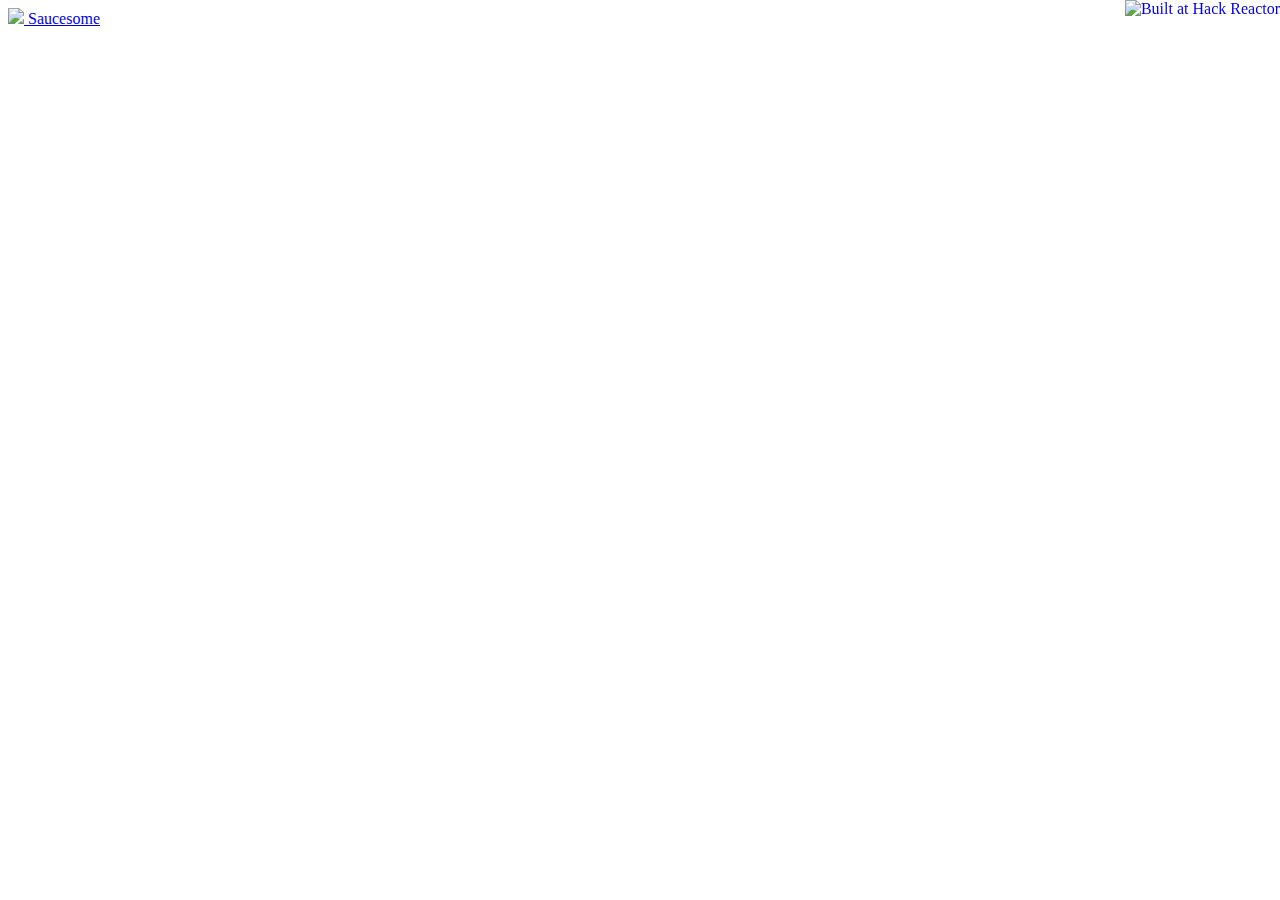
==== app/index.html @ fc83f274 "cleaning up" ====
<!DOCTYPE html ng-app="app">
<head>
  <meta charset="utf-8">
  
  <!-- Always force latest IE rendering engine (even in intranet) & Chrome Frame -->
  <meta http-equiv="X-UA-Compatible" content="IE=edge,chrome=1">
  <title>Saucesome</title>
  <meta name="description" content="Saucesome is a recipe discovery app that puts ingredients first.">
  <meta name="keywords" content="recipes">
  <meta name="author" content="Kyle Warneck, Kamla Kasichainula, Jesse LaRue">
  <meta http-equiv="cleartype" content="on">

  <!-- Responsive and mobile friendly stuff -->
  <meta name="HandheldFriendly" content="True">
  <meta name="MobileOptimized" content="320">
  <meta name="viewport" content="width=device-width, initial-scale=1.0">

  <!--Stylesheets -->
  <link rel="stylesheet" href="assets/css/styles.css" media="all">

  <!--Favicon -->
  <link rel="icon" type="image/png" href="assets/icon/forkthis.png">

  <!-- All JavaScript at the bottom, except for Modernizr which enables HTML5 elements and feature detects -->
  <script src="scripts/vendor/modernizr/modernizr.js"></script>
</head>

<body ng-view>
  <a href="http://hackreactor.com"><img style="position: fixed; top: 0; right: 0; border: 0;" src="http://i.imgur.com/x86kKmF.png" alt="Built at Hack Reactor"></a>

  <div class="container" id="headercontainer">
    <header>
      <a href="#/landing">
        <img class="logo" src="/assets/images/logo-white.png"/>
        <span id="appTitle">Saucesome</span>
      </a>
    </header>
  </div>

  <div class="clear"></div>

  <div class="container" id="mainContainer" ng-view></div>


  <!--[if (lt IE 9) & (!IEMobile)]>
  <script src="js/selectivizr-min.js"></script>
  <![endif]-->

  <!-- More Scripts-->
  <script src="scripts/vendor/angular/angular.js"></script>
  <script src="scripts/vendor/angular-touch/angular-touch.js"></script>
  <script src="scripts/vendor/angular-route/angular-route.js"></script>
  <script src="scripts/vendor/angular-animate/angular-animate.js"></script>

  <script src="app.js"></script>

  <script src="services/ingredientMethods.js"></script>
  <script src="services/sharedProperties.js"></script>

  <script src="controllers/landing.js"></script>
  <script src="controllers/login.js"></script>
  <script src="controllers/searchResults.js"></script>
  <script src="controllers/searchHistory.js"></script>

  <script src="config.js"></script>

</body>
</html>
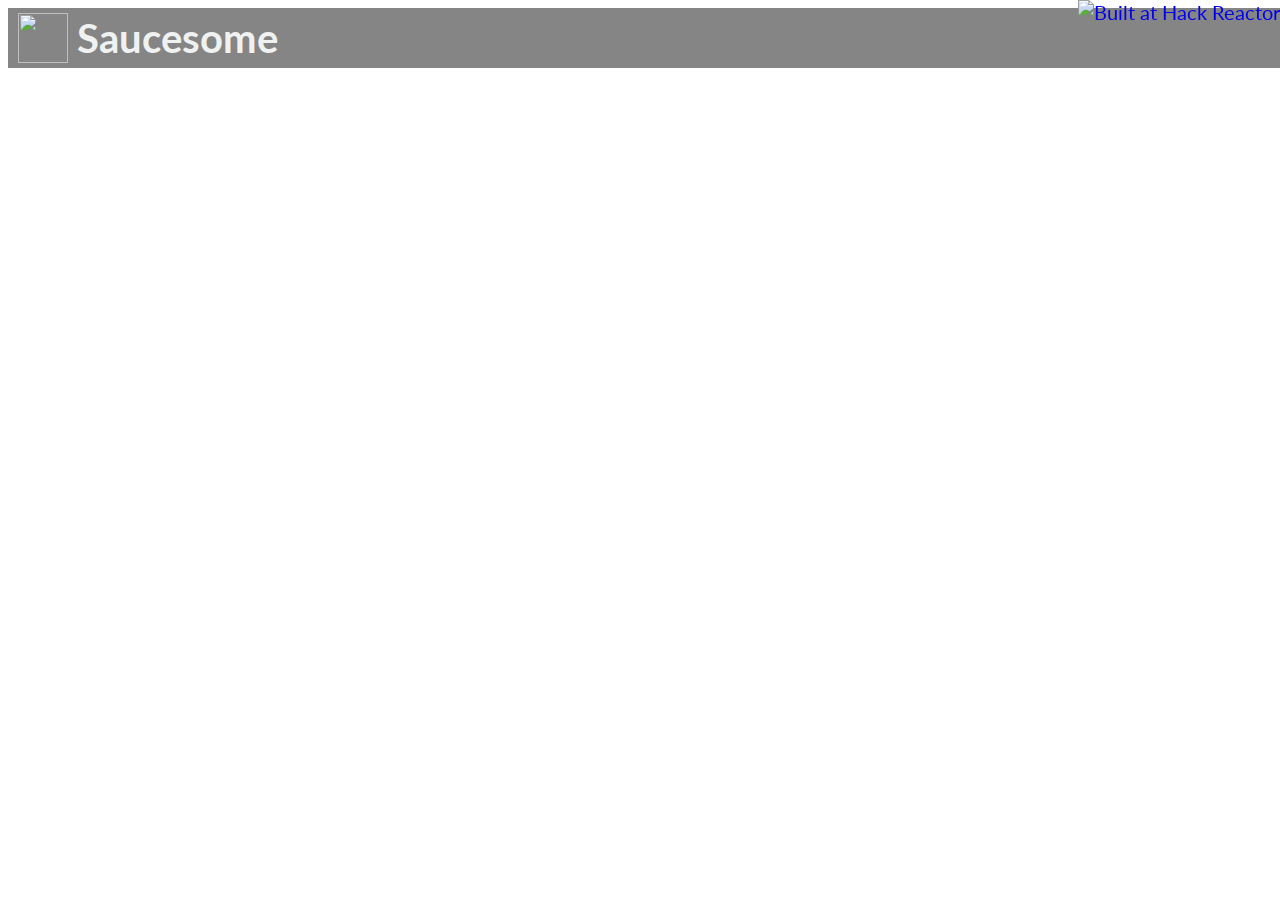
==== commit beef28fa: "angular wasn't starting because ng-app was in the wrong placed. Fixed now" ====
--- a/app/index.html
+++ b/app/index.html
@@ -1,4 +1,4 @@
-<!DOCTYPE html ng-app="app">
+<!DOCTYPE html >
 <head>
   <meta charset="utf-8">
   
@@ -25,7 +25,7 @@
   <script src="scripts/vendor/modernizr/modernizr.js"></script>
 </head>
 
-<body ng-view>
+<body ng-app="app">
   <a href="http://hackreactor.com"><img style="position: fixed; top: 0; right: 0; border: 0;" src="http://i.imgur.com/x86kKmF.png" alt="Built at Hack Reactor"></a>
 
   <div class="container" id="headercontainer">
--- a/app/assets/css/styles.css
+++ b/app/assets/css/styles.css
@@ -0,0 +1,447 @@
+@import "../../scripts/vendor/topcoat/css/topcoat-desktop-light.css";
+@import url("http://fonts.googleapis.com/css?family=Lato");
+body {
+  font-size: 1.25rem;
+  font-family: 'Lato', sans-serif;
+  background-image: url("/saucesome_food_front_page.jpg");
+}
+body html,
+body body,
+body div,
+body span,
+body applet,
+body object,
+body iframe,
+body h1,
+body h2,
+body h3,
+body h4,
+body h5,
+body h6,
+body p,
+body blockquote,
+body pre,
+body a,
+body abbr,
+body acronym,
+body address,
+body big,
+body cite,
+body code,
+body del,
+body dfn,
+body em,
+body img,
+body ins,
+body kbd,
+body q,
+body s,
+body samp,
+body small,
+body strike,
+body strong,
+body sub,
+body sup,
+body tt,
+body var,
+body dl,
+body dt,
+body dd,
+body ol,
+body ul,
+body li,
+body fieldset,
+body form,
+body label,
+body legend,
+body table,
+body caption,
+body tbody,
+body tfoot,
+body thead,
+body tr,
+body th,
+body td {
+  margin: 0;
+  padding: 0;
+  border: 0;
+  outline: 0;
+  font-weight: inherit;
+  font-style: inherit;
+  font-family: inherit;
+  font-size: 100%;
+  vertical-align: baseline;
+}
+body body {
+  line-height: 1;
+  color: #000;
+  background: #fff;
+}
+body ol,
+body ul {
+  list-style: none;
+}
+body table {
+  border-collapse: separate;
+  border-spacing: 0;
+  vertical-align: middle;
+}
+body caption,
+body th,
+body td {
+  text-align: left;
+  font-weight: normal;
+  vertical-align: middle;
+}
+body a img {
+  border: none;
+}
+.clear {
+  zoom: 1;
+}
+.clear:before,
+.clear:after {
+  content: "";
+  display: table;
+}
+.clear:after {
+  clear: both;
+}
+#mainContainer {
+  font-size: 1.5rem;
+  display: -webkit-box;
+  display: -moz-box;
+  display: -webkit-flex;
+  display: -ms-flexbox;
+  display: box;
+  display: flex;
+  -webkit-box-orient: horizontal;
+  -moz-box-orient: horizontal;
+  -o-box-orient: horizontal;
+  -webkit-flex-direction: row;
+  -ms-flex-direction: row;
+  flex-direction: row;
+  margin: auto;
+  padding: 0 6%;
+  color: #f0f1f1;
+}
+#mainContainer .smallCol {
+  -webkit-box-flex: 3;
+  -moz-box-flex: 3;
+  -o-box-flex: 3;
+  box-flex: 3;
+  -webkit-flex: 3;
+  -ms-flex: 3;
+  flex: 3;
+  padding: 10px 20px;
+}
+#mainContainer .bigCol {
+  -webkit-box-flex: 5;
+  -moz-box-flex: 5;
+  -o-box-flex: 5;
+  box-flex: 5;
+  -webkit-flex: 5;
+  -ms-flex: 5;
+  flex: 5;
+  padding: 10px 20px;
+}
+#mainContainer .section {
+  margin: 0 auto 10px;
+  background-color: rgba(0,0,0,0.6);
+}
+#mainContainer .sectionHeader {
+  border-bottom: 3px solid rgba(51,0,102,0.8);
+  margin-bottom: 10px;
+  font-size: 1.25rem;
+}
+#mainContainer .sectionBody {
+  margin-top: 10px;
+}
+#mainContainer .subsection {
+  margin-bottom: 20px;
+}
+#mainContainer #searchBox {
+  max-width: 59.375%;
+}
+#searchText {
+  margin-bottom: 10px;
+}
+input {
+  width: 100%;
+}
+button {
+  height: 40px;
+}
+.ingredientButton {
+  margin: 5px 0;
+  width: 100%;
+}
+.ingredientButton button {
+  width: 100%;
+  background-color: rgba(51,0,102,0.8);
+}
+.selectedIngredients .topcoat-button--large {
+  margin-top: 3px;
+  margin-right: 3px;
+}
+.suggestedIngredients .topcoat-button--large {
+  margin-top: 3px;
+  margin-right: 3px;
+}
+.noResult {
+  font-size: 1rem;
+  padding: 5px;
+}
+.recipeBox {
+  display: -webkit-box;
+  display: -moz-box;
+  display: -webkit-flex;
+  display: -ms-flexbox;
+  display: box;
+  display: flex;
+  -webkit-box-orient: vertical;
+  -moz-box-orient: vertical;
+  -o-box-orient: vertical;
+  -webkit-flex-direction: column;
+  -ms-flex-direction: column;
+  flex-direction: column;
+  padding: 1px 5px;
+  margin: auto;
+  border-bottom: 1px solid rgba(51,0,102,0.8);
+}
+.recipeBox .recipe {
+  -webkit-box-flex: 3;
+  -moz-box-flex: 3;
+  -o-box-flex: 3;
+  box-flex: 3;
+  -webkit-flex: 3;
+  -ms-flex: 3;
+  flex: 3;
+  display: -webkit-box;
+  display: -moz-box;
+  display: -webkit-flex;
+  display: -ms-flexbox;
+  display: box;
+  display: flex;
+  -webkit-box-orient: horizontal;
+  -moz-box-orient: horizontal;
+  -o-box-orient: horizontal;
+  -webkit-flex-direction: row;
+  -ms-flex-direction: row;
+  flex-direction: row;
+  padding: 7px;
+}
+.recipeBox .recipe .recipeName {
+  -webkit-box-flex: 3;
+  -moz-box-flex: 3;
+  -o-box-flex: 3;
+  box-flex: 3;
+  -webkit-flex: 3;
+  -ms-flex: 3;
+  flex: 3;
+  margin: auto;
+  font-size: $size3;
+  vertical-align: center;
+  margin: auto 5px;
+  min-width: 150px;
+  white-space: normal;
+}
+.recipeBox .recipe .recipeImage {
+  -webkit-box-flex: 1;
+  -moz-box-flex: 1;
+  -o-box-flex: 1;
+  box-flex: 1;
+  -webkit-flex: 1;
+  -ms-flex: 1;
+  flex: 1;
+  text-align: center;
+  margin: auto;
+  vertical-align: middle;
+  min-width: 95px;
+}
+.recipeBox .recipe .recipeImage img {
+  display: inline-block;
+  vertical-align: middle;
+}
+.recipeBox .demoButton {
+  height: 100%;
+  width: 120px;
+}
+.recipeBox .recipeButtons {
+  display: flex-direction;
+  -webkit-box-orient: vertical;
+  -moz-box-orient: vertical;
+  -o-box-orient: vertical;
+  -webkit-flex-direction: column;
+  -ms-flex-direction: column;
+  flex-direction: column;
+  -webkit-box-flex: 1;
+  -moz-box-flex: 1;
+  -o-box-flex: 1;
+  box-flex: 1;
+  -webkit-flex: 1;
+  -ms-flex: 1;
+  flex: 1;
+  height: 100%;
+}
+.recipeBox .recipeButtons div {
+  -webkit-box-flex: 1;
+  -moz-box-flex: 1;
+  -o-box-flex: 1;
+  box-flex: 1;
+  -webkit-flex: 1;
+  -ms-flex: 1;
+  flex: 1;
+  margin: auto;
+}
+.recipeBox .recipeButtons div button {
+  width: 120px;
+  margin: auto;
+}
+.loginBox {
+  background-color: rgba(0,0,0,0.6);
+  position: inherit;
+  margin: auto;
+  text-align: center;
+  margin-top: 10%;
+  font-size: 40px;
+}
+#headercontainer {
+  width: 100%;
+  padding: 5px 10px;
+  margin-bottom: 30px;
+  background-color: rgba(51,51,51,0.6);
+}
+#headercontainer a:link {
+  text-decoration: none;
+}
+#headercontainer a:visited {
+  text-decoration: none;
+}
+#headercontainer a:hover {
+  text-decoration: none;
+}
+#headercontainer a:active {
+  text-decoration: none;
+}
+#headercontainer #appTitle {
+  display: inline-block;
+  color: #f0f1f1;
+  font-size: 2em;
+  font-weight: bolder;
+  font-family: 'Lato', sans-serif;
+  vertical-align: middle;
+  margin-left: 4px;
+}
+#headercontainer .logo {
+  width: 50px;
+  height: 50px;
+  vertical-align: middle;
+}
+#headercontainer .topcoat-button-bar {
+  float: right;
+  vertical-align: bottom;
+  padding-top: 10px;
+  display: -webkit-box;
+  display: -moz-box;
+  display: -webkit-flex;
+  display: -ms-flexbox;
+  display: box;
+  display: flex;
+  -webkit-box-orient: horizontal;
+  -moz-box-orient: horizontal;
+  -o-box-orient: horizontal;
+  -webkit-flex-direction: row;
+  -ms-flex-direction: row;
+  flex-direction: row;
+  -webkit-box-lines: multiple;
+  -moz-box-lines: multiple;
+  -o-box-lines: multiple;
+  -webkit-flex-wrap: wrap;
+  -ms-flex-wrap: wrap;
+  flex-wrap: wrap;
+}
+.animate-enter.ng-enter {
+  -webkit-transition: 0.5s linear all;
+/* Safari/Chrome */
+  -moz-transition: 0.5s linear all;
+/* Firefox */
+  -o-transition: 0.5s linear all;
+/* Opera */
+  -webkit-transition: 0.5s linear all;
+  -moz-transition: 0.5s linear all;
+  -o-transition: 0.5s linear all;
+  -ms-transition: 0.5s linear all;
+  transition: 0.5s linear all;
+/* IE10+ and Future Browsers */
+  The: animation preparation code;
+  opacity: 0;
+  -ms-filter: "progid:DXImageTransform.Microsoft.Alpha(Opacity=0)";
+  filter: alpha(opacity=0);
+}
+.animate-enter.ng-enter.ng-enter-active {
+  The: animation code itself;
+  opacity: 1;
+  -ms-filter: none;
+  filter: none;
+}
+/* Responsive Design Stuff */
+@media only screen and (max-width: 768px) {
+  #mainContainer {
+    -webkit-box-orient: vertical;
+    -moz-box-orient: vertical;
+    -o-box-orient: vertical;
+    -webkit-flex-direction: column;
+    -ms-flex-direction: column;
+    flex-direction: column;
+  }
+  #mainContainer .bigCol,
+  #mainContainer .smallCol {
+    width: 90%;
+    padding: 20px;
+  }
+  #mainContainer .subsection {
+    width: 100%;
+  }
+  #mainContainer #searchBox {
+    max-width: none;
+  }
+}
+@media only screen and (max-width: 480px) {
+  .bigCol,
+  .smallCol {
+    width: 95%;
+    padding: 10px;
+  }
+  .recipeBox {
+    -webkit-box-orient: vertical;
+    -moz-box-orient: vertical;
+    -o-box-orient: vertical;
+    -webkit-flex-direction: column;
+    -ms-flex-direction: column;
+    flex-direction: column;
+    margin-bottom: 4px;
+  }
+  .recipeBox .recipe .recipeName {
+    -webkit-box-flex: 1;
+    -moz-box-flex: 1;
+    -o-box-flex: 1;
+    box-flex: 1;
+    -webkit-flex: 1;
+    -ms-flex: 1;
+    flex: 1;
+  }
+  .recipeBox .recipe .recipeImage {
+    -webkit-box-flex: 1;
+    -moz-box-flex: 1;
+    -o-box-flex: 1;
+    box-flex: 1;
+    -webkit-flex: 1;
+    -ms-flex: 1;
+    flex: 1;
+  }
+  .recipeBox .recipeButtons div button {
+    width: 100%;
+    margin: 2px 0;
+  }
+}
